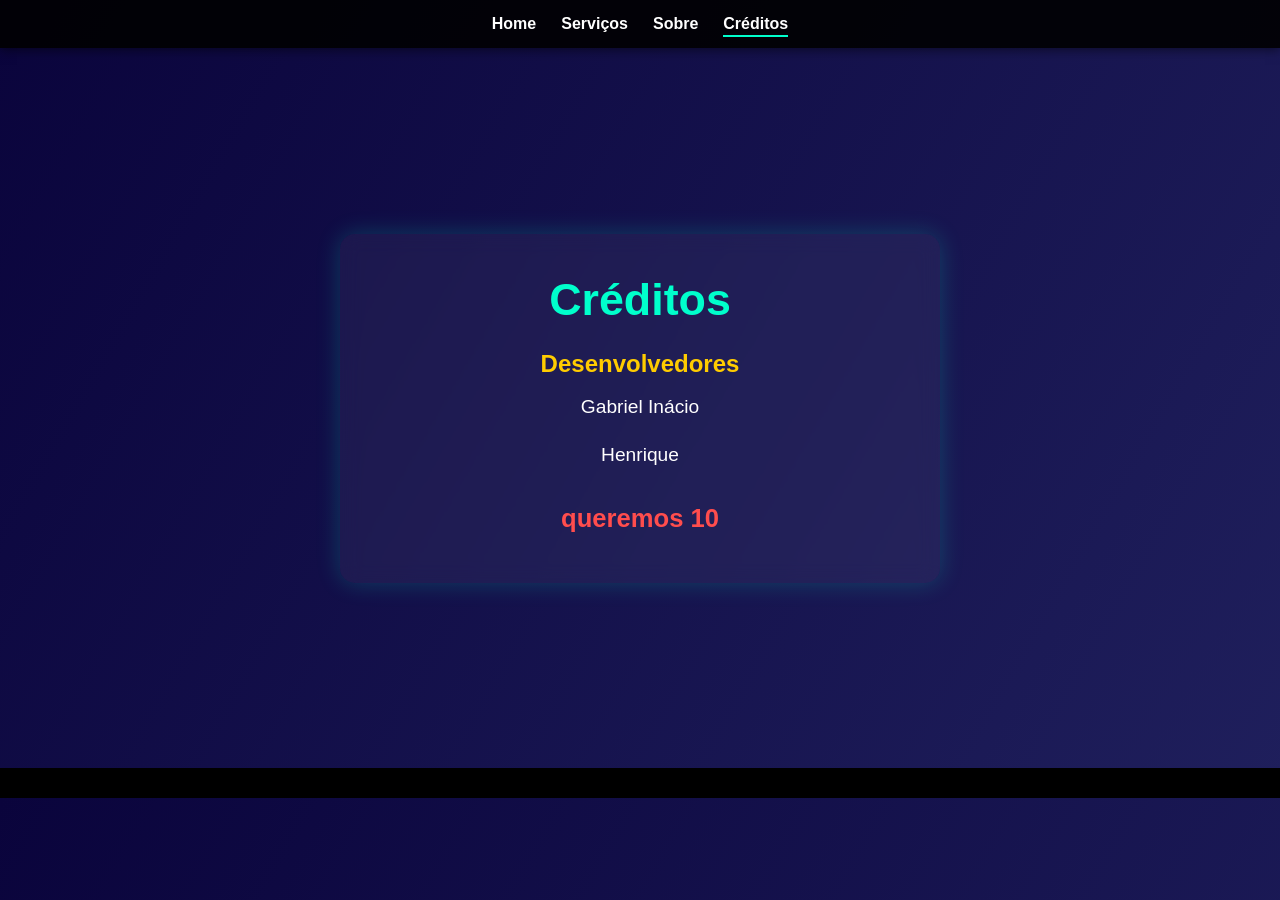
==== creditos.html @ d500942f "Add files via upload" ====
<!DOCTYPE html>
<html lang="pt-BR">
<head>
    <meta charset="UTF-8">
    <meta name="viewport" content="width=device-width, initial-scale=1.0">
    <title>Créditos</title>

    <link rel="stylesheet" href="creditos.css">
</head>

<body>

<header>
    <nav class="navbar">
        <ul class="menu">
            <li><a href="index.html">Home</a></li>
            <li><a href="servicess.html">Serviços</a></li>
            <li><a href="sobre.html">Sobre</a></li>
            <li><a href="creditos.html" class="active">Créditos</a></li>
        </ul>
    </nav>
</header>

<main class="container">

    <section class="content">
        <h1>Créditos</h1>

        <h2>Desenvolvedores</h2>
        <ul class="dev-list">
            <li>Gabriel Inácio</li>
            <li>Henrique</li>
        </ul>

        <h2 class="highlight">queremos 10</h2>
    </section>

</main>

<footer class="footer">

</footer>

</body>
</html>
---- creditos.css ----
* {
    margin: 0;
    padding: 0;
    box-sizing: border-box;
}

body {
    font-family: 'Segoe UI', Arial, sans-serif;
    background: linear-gradient(120deg, #0a043c, #1f1f5c);
    color: #fff;
}

/* Barra de navegação */
.navbar {
    background: rgba(0, 0, 0, 0.9);
    padding: 15px 30px;
    box-shadow: 0 2px 10px rgba(0,0,0,0.5);
}

.menu {
    list-style: none;
    display: flex;
    justify-content: center; /* centraliza horizontalmente */
    align-items: center;     /* centraliza verticalmente */
    gap: 25px;
}

.menu a {
    color: #fff;
    text-decoration: none;
    font-weight: bold;
    position: relative;
    transition: 0.3s;
}

.menu a::after {
    content: "";
    width: 0%;
    height: 2px;
    background: #00ffcc;
    position: absolute;
    left: 0;
    bottom: -5px;
    transition: 0.3s;
}

.menu a:hover::after,
.menu .active::after {
    width: 100%;
}

.menu a:hover {
    color: #00ffcc;
}

/* Conteúdo central */
.container {
    display: flex;
    justify-content: center;
    align-items: center;
    min-height: 80vh;
}

.content {
    background: rgba(255, 255, 255, 0.05);
    padding: 40px;
    border-radius: 15px;
    backdrop-filter: blur(10px);
    box-shadow: 0 0 25px rgba(0, 255, 204, 0.2);
    text-align: center;
    max-width: 600px;
    width: 90%;
}

h1 {
    color: #00ffcc;
    font-size: 2.8em;
    margin-bottom: 25px;
}

h2 {
    color: #ffcc00;
    margin-top: 20px;
    margin-bottom: 10px;
}

.dev-list {
    list-style: none;
    font-size: 1.2em;
}

.dev-list li {
    margin-bottom: 10px;
    padding: 8px;
    border-radius: 8px;
    transition: 0.3s;
}

.dev-list li:hover {
    background: rgba(0, 255, 204, 0.2);
    transform: scale(1.05);
}

.highlight {
    margin-top: 30px;
    font-size: 1.6em;
    color: #ff4d4d;
}

.footer {
    text-align: center;
    padding: 15px;
    background: #000;
    font-size: 0.9em;
    color: #aaa;
}
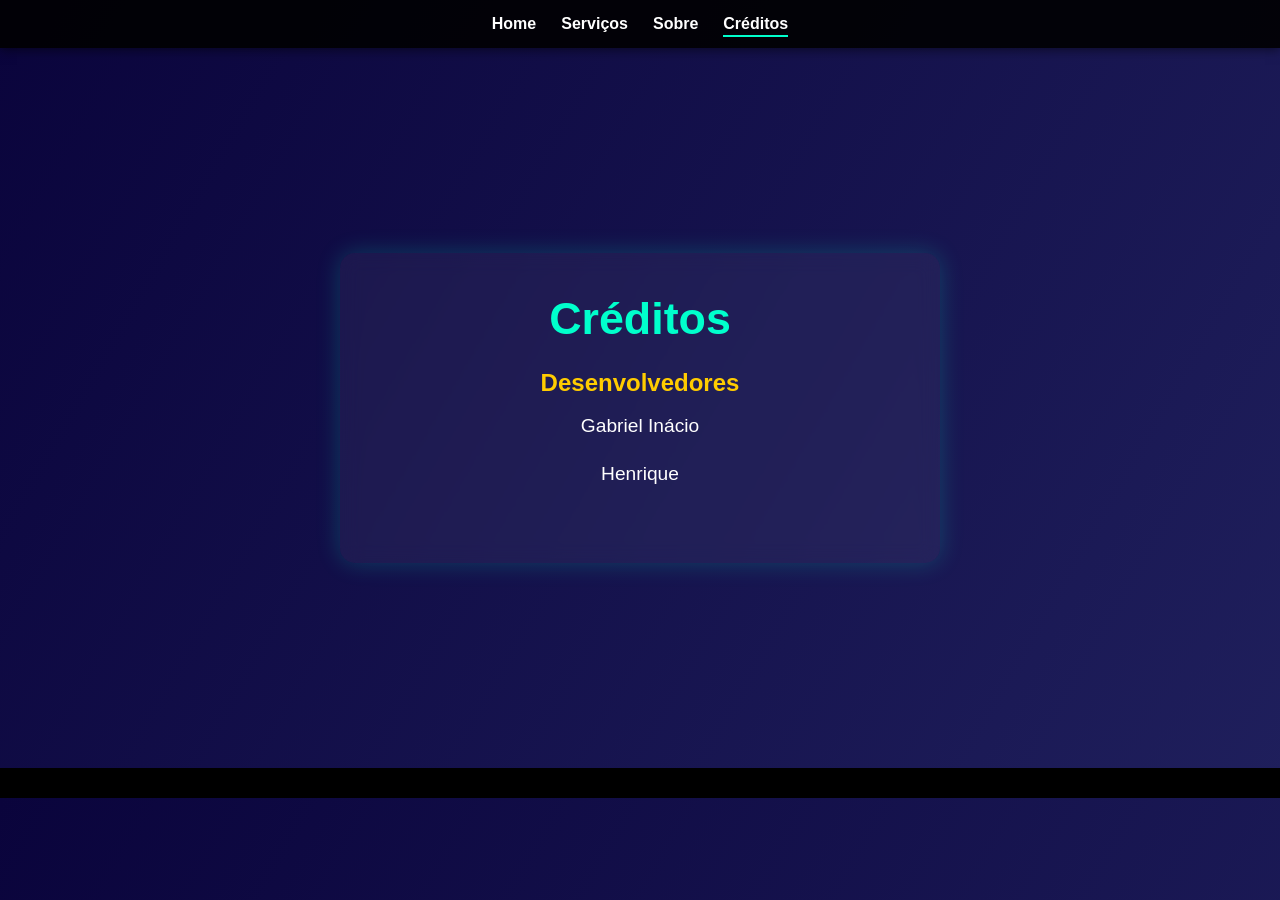
==== commit 82bef833: "Update creditos.html" ====
--- a/creditos.html
+++ b/creditos.html
@@ -32,7 +32,7 @@
             <li>Henrique</li>
         </ul>
 
-        <h2 class="highlight">queremos 10</h2>
+        <h2 class="highlight"></h2>
     </section>
 
 </main>
@@ -42,4 +42,4 @@
 </footer>
 
 </body>
-</html>+</html>
